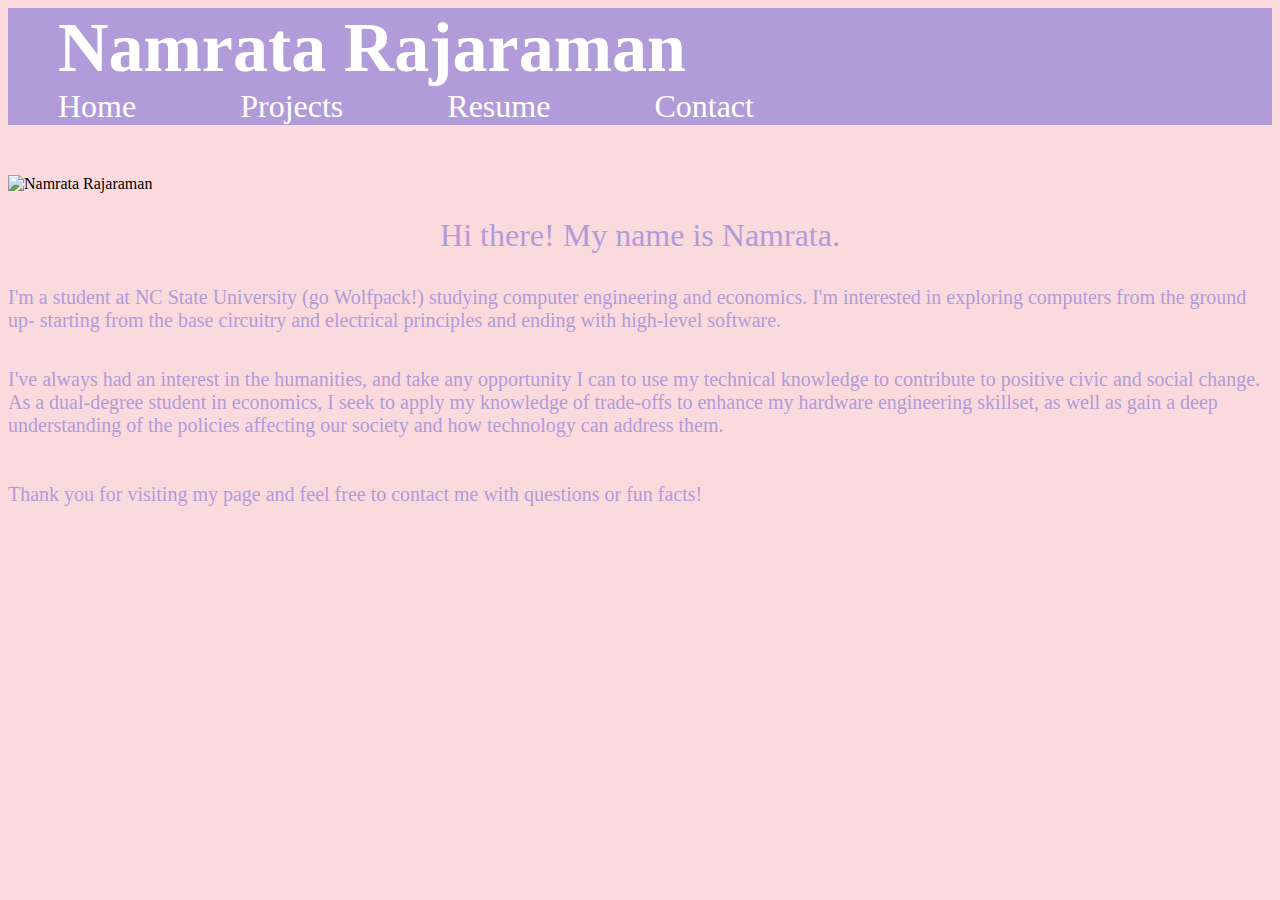
==== index.html @ bb281a21 "Update index.html" ====
<DOCTYPE html>
<head>
<style>
  
  h1 {
  background-color: #b19cd9;
  color: #FFFFFF;
  font-family: "Marker Felt";
  font-size: 70px;
  margin-bottom: 0;
  margin-top: 0;
  margin-left: 0;
  margin-right: 0;
  padding-left: 50px
  }
  
.topnav {
   background-color: #b19cd9;
   overflow: hidden;
  }
  
.topnav a {
  float: center;
  color: #FFFFFF;
  font-family: "Marker Felt";
  padding-top: 90px;
  padding-bottom: 93px;
  padding-left: 50px;
  padding-right: 50px;
  margin-left: 0;
  margin-right: 0;
  font-size: 32px;
  text-decoration: none;
  text-align: center;
  margin: 0 auto;
 }

.topnav a:hover {
  color: #4D0F28;
}

body{
  background-color: #fadadd;
}

p{
   text-align: center;
   padding-top: 60px;
   font-size: 32px;
   color: #b19cd9;
   font-family: "Marker Felt";
}

p2{
   text-align: center;
   padding-top: 30px;
   font-size: 20px;
   color: #b19cd9;
   font-family: "Marker Felt";
}

p3{
   text-align: center;
   font-size: 20px;
   color: #b19cd9;
   font-family: "Marker Felt";
}
   
   




  

</style>

<title>Namrata Rajaraman</title>

 </head>
	
  
  <body>
  <h1>Namrata Rajaraman</h1>
	  
	<! –– create navigation bar ––>
    <div class="topnav">
	    <a class="active" href="#home">Home</a>
	    <a href="#projects">Projects</a>
	    <a href="#resume">Resume</a>
	    <a href="#contact">Contact</a>
    </div>
    <img src="computer_bitmoji.png" alt="Namrata Rajaraman" align="left" style="padding-top: 50px;"> 
    <p>Hi there! My name is Namrata.</p>
    <p2> I'm a student at NC State University (go Wolfpack!) studying computer engineering and economics. I'm interested in exploring computers from the ground up- starting from the base circuitry and electrical principles and ending with high-level software.</p2>
    <br />
    <br />
    <br />
    <p3> I've always had an interest in the humanities, and take any opportunity I can to use my technical knowledge to contribute to positive civic and social change. As a dual-degree student in economics, I seek to apply my knowledge of trade-offs to enhance my hardware engineering skillset, as well as gain a deep understanding of the policies affecting our society and how technology can address them.
    <br />
    <br />
    <br />
    Thank you for visiting my page and feel free to contact me with questions or fun facts! </p3>
 </body>	 
    
    
    
</html>
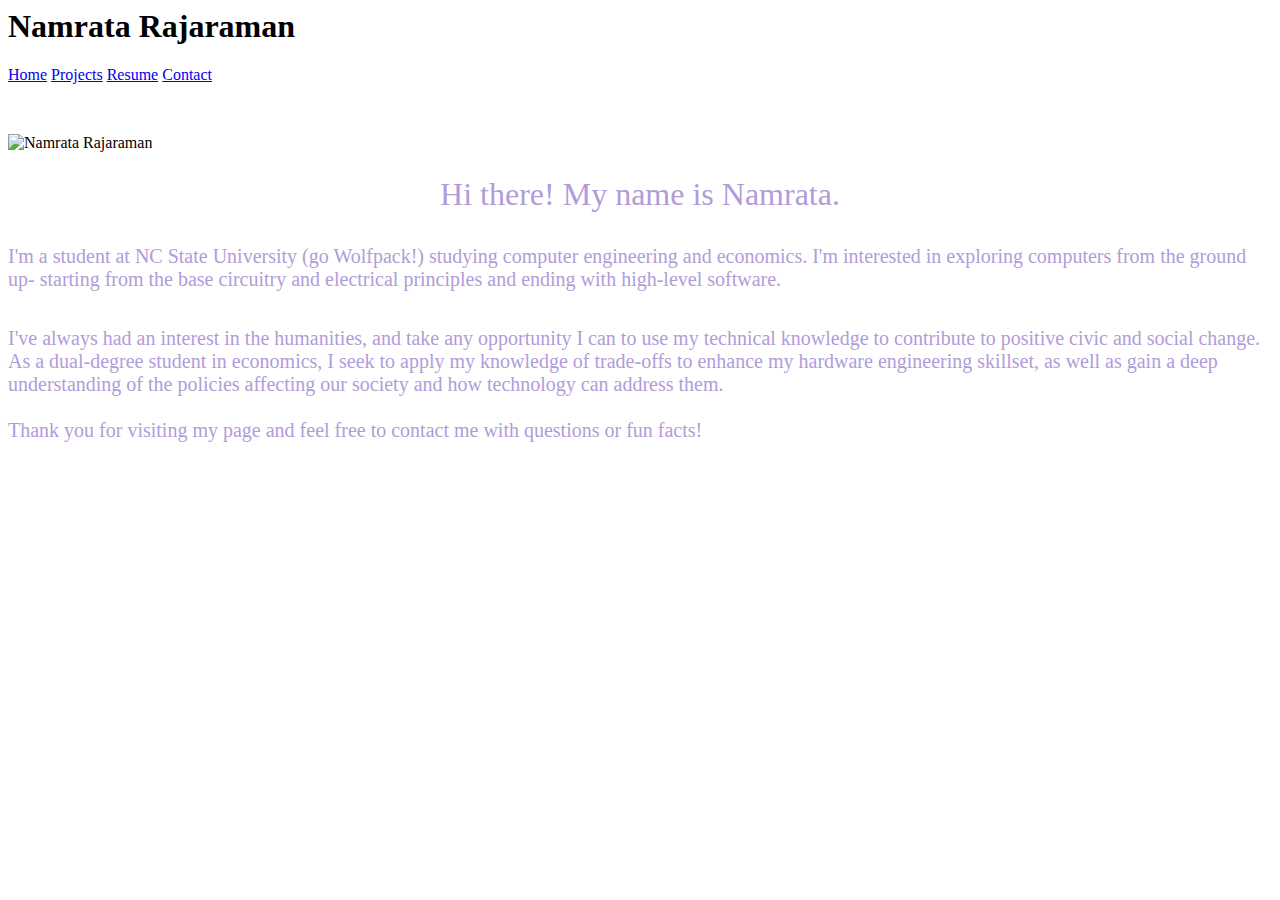
==== commit 1920dc90: "Update index.html" ====
--- a/index.html
+++ b/index.html
@@ -2,47 +2,6 @@
 <head>
 <style>
   
-  h1 {
-  background-color: #b19cd9;
-  color: #FFFFFF;
-  font-family: "Marker Felt";
-  font-size: 70px;
-  margin-bottom: 0;
-  margin-top: 0;
-  margin-left: 0;
-  margin-right: 0;
-  padding-left: 50px
-  }
-  
-.topnav {
-   background-color: #b19cd9;
-   overflow: hidden;
-  }
-  
-.topnav a {
-  float: center;
-  color: #FFFFFF;
-  font-family: "Marker Felt";
-  padding-top: 90px;
-  padding-bottom: 93px;
-  padding-left: 50px;
-  padding-right: 50px;
-  margin-left: 0;
-  margin-right: 0;
-  font-size: 32px;
-  text-decoration: none;
-  text-align: center;
-  margin: 0 auto;
- }
-
-.topnav a:hover {
-  color: #4D0F28;
-}
-
-body{
-  background-color: #fadadd;
-}
-
 p{
    text-align: center;
    padding-top: 60px;
@@ -67,14 +26,9 @@
 }
    
    
-
-
-
-
-  
-
 </style>
 
+<link rel="stylesheet" type="text/css" href="css/main"/>
 <title>Namrata Rajaraman</title>
 
  </head>
@@ -99,7 +53,6 @@
     <p3> I've always had an interest in the humanities, and take any opportunity I can to use my technical knowledge to contribute to positive civic and social change. As a dual-degree student in economics, I seek to apply my knowledge of trade-offs to enhance my hardware engineering skillset, as well as gain a deep understanding of the policies affecting our society and how technology can address them.
     <br />
     <br />
-    <br />
     Thank you for visiting my page and feel free to contact me with questions or fun facts! </p3>
  </body>	 
     
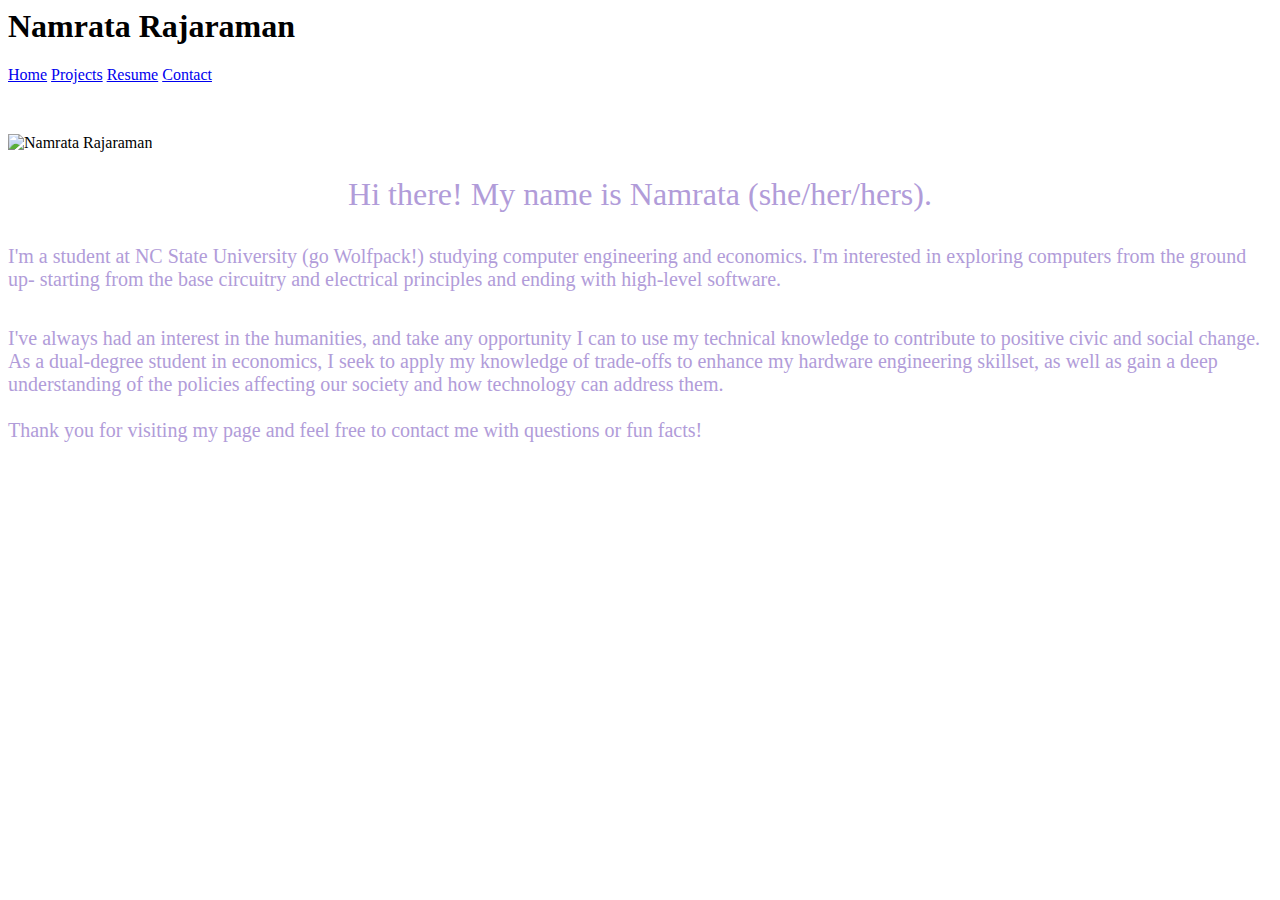
==== commit 03de292a: "Update index.html" ====
--- a/index.html
+++ b/index.html
@@ -28,7 +28,7 @@
    
 </style>
 
-<link rel="stylesheet" type="text/css" href="css/main"/>
+<link rel="stylesheet" type="text/css" href="css/main.css"/>
 <title>Namrata Rajaraman</title>
 
  </head>
@@ -42,10 +42,10 @@
 	    <a class="active" href="#home">Home</a>
 	    <a href="#projects">Projects</a>
 	    <a href="#resume">Resume</a>
-	    <a href="#contact">Contact</a>
+	    <a href="html/contact.html">Contact</a>
     </div>
     <img src="computer_bitmoji.png" alt="Namrata Rajaraman" align="left" style="padding-top: 50px;"> 
-    <p>Hi there! My name is Namrata.</p>
+    <p>Hi there! My name is Namrata (she/her/hers).</p>
     <p2> I'm a student at NC State University (go Wolfpack!) studying computer engineering and economics. I'm interested in exploring computers from the ground up- starting from the base circuitry and electrical principles and ending with high-level software.</p2>
     <br />
     <br />
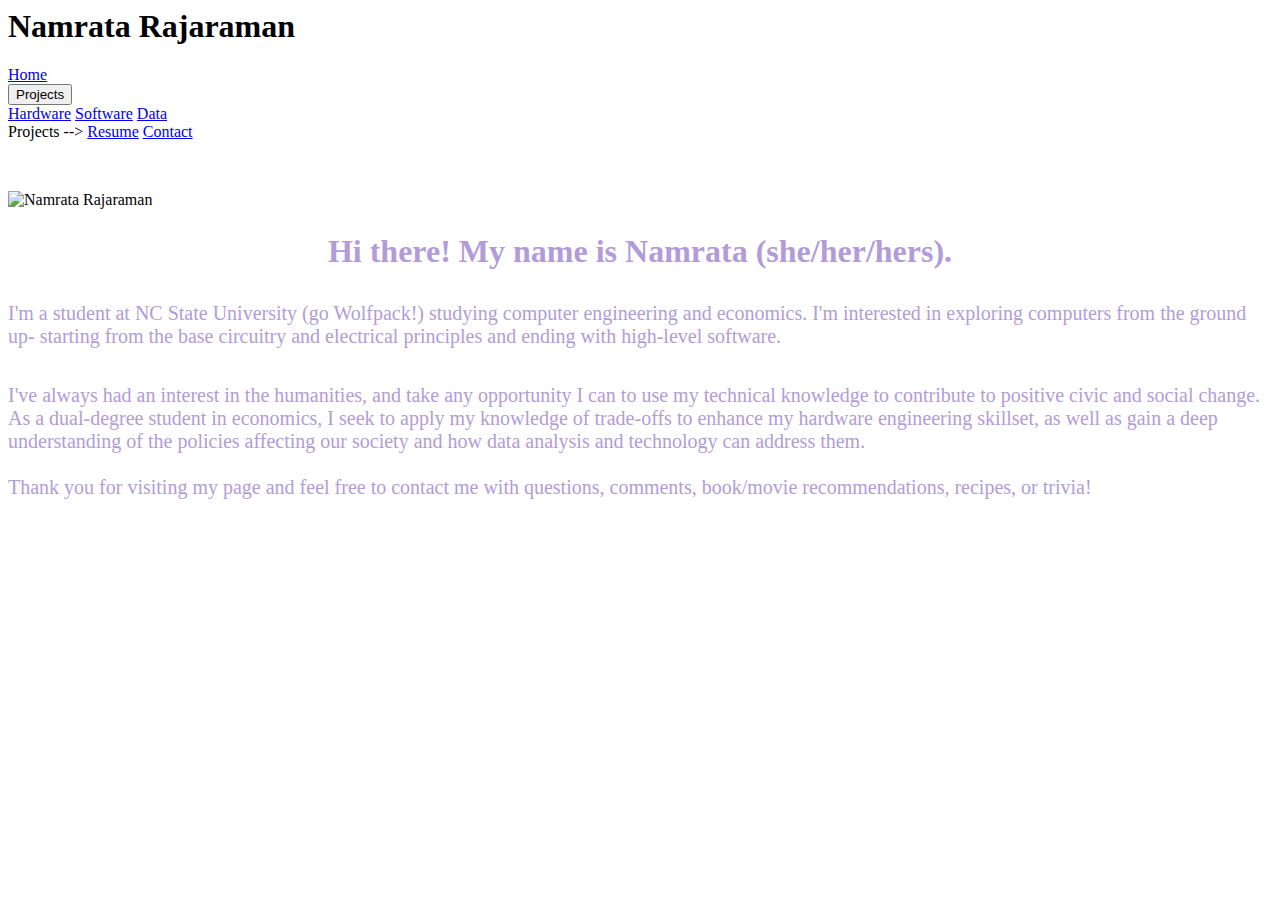
==== commit d381baae: "Update index.html" ====
--- a/index.html
+++ b/index.html
@@ -40,20 +40,28 @@
 	<! –– create navigation bar ––>
     <div class="topnav">
 	    <a class="active" href="#home">Home</a>
-	    <a href="#projects">Projects</a>
+	    <div class="dropdown">
+	     <button onclick="window.location.href='html/projecthome.html';" class="dropbtn">Projects</button>
+	     <div class="dropdown-content">
+		     <a href="html/hardware_projects.html">Hardware</a>
+		     <a href="html/software_projects.html">Software</a>
+		     <a href="#data">Data</a>
+	     </div>
+	    </div>
+	    <! -- <a href="html/projecthome.html">Projects</a> -->
 	    <a href="#resume">Resume</a>
 	    <a href="html/contact.html">Contact</a>
     </div>
     <img src="computer_bitmoji.png" alt="Namrata Rajaraman" align="left" style="padding-top: 50px;"> 
-    <p>Hi there! My name is Namrata (she/her/hers).</p>
+    <p><strong>Hi there! My name is Namrata (she/her/hers).</strong></p>
     <p2> I'm a student at NC State University (go Wolfpack!) studying computer engineering and economics. I'm interested in exploring computers from the ground up- starting from the base circuitry and electrical principles and ending with high-level software.</p2>
     <br />
     <br />
     <br />
-    <p3> I've always had an interest in the humanities, and take any opportunity I can to use my technical knowledge to contribute to positive civic and social change. As a dual-degree student in economics, I seek to apply my knowledge of trade-offs to enhance my hardware engineering skillset, as well as gain a deep understanding of the policies affecting our society and how technology can address them.
+    <p3> I've always had an interest in the humanities, and take any opportunity I can to use my technical knowledge to contribute to positive civic and social change. As a dual-degree student in economics, I seek to apply my knowledge of trade-offs to enhance my hardware engineering skillset, as well as gain a deep understanding of the policies affecting our society and how data analysis and technology can address them.
     <br />
     <br />
-    Thank you for visiting my page and feel free to contact me with questions or fun facts! </p3>
+    Thank you for visiting my page and feel free to contact me with questions, comments, book/movie recommendations, recipes, or trivia! </p3>
  </body>	 
     
     
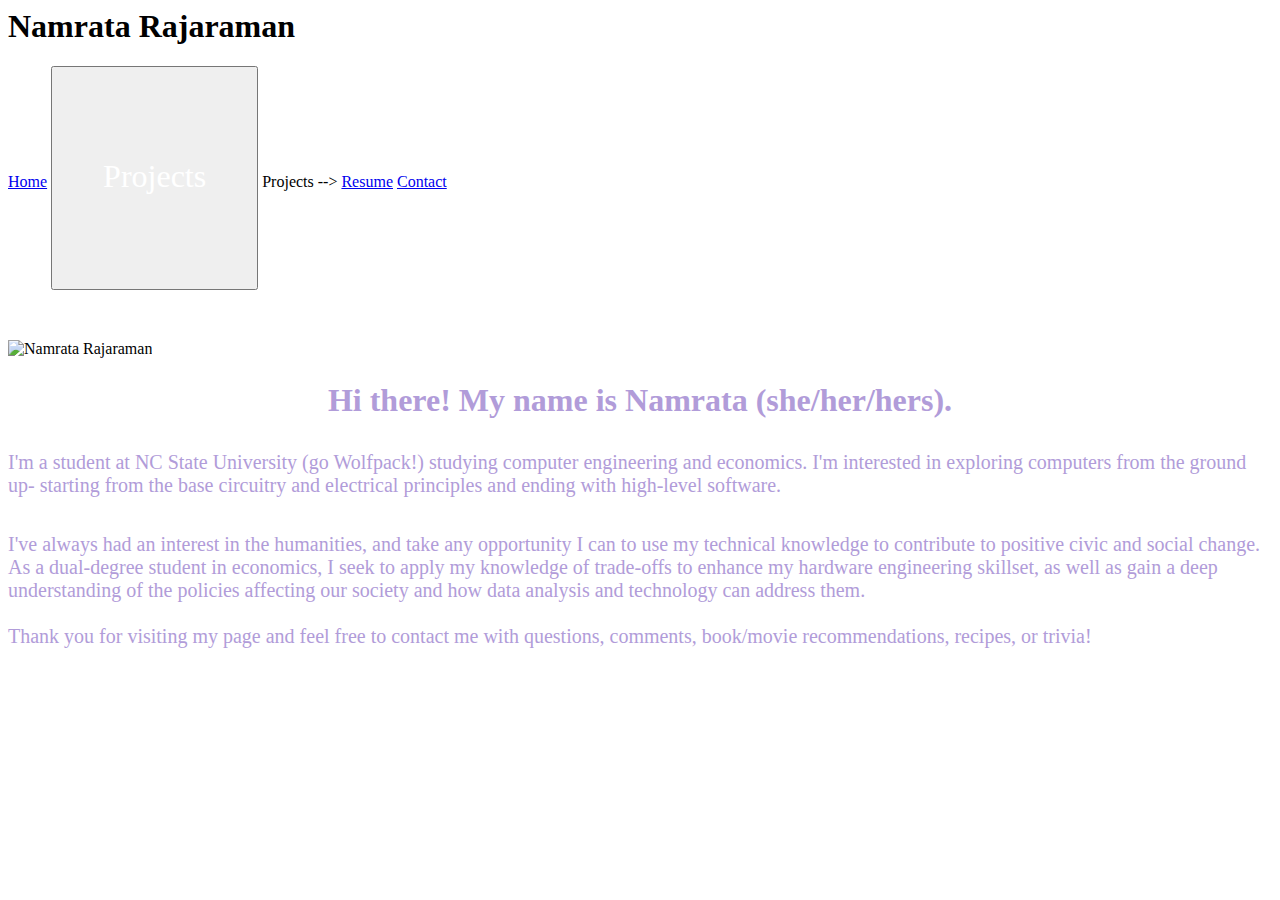
==== commit d0e279cd: "Update index.html" ====
--- a/index.html
+++ b/index.html
@@ -1,6 +1,55 @@
 <DOCTYPE html>
 <head>
 <style>
+/* Dropdown Button */
+.dropbtn {
+  float: center;
+  color: #FFFFFF;
+  font-family: "Marker Felt";
+  padding-top: 90px;
+  padding-bottom: 93px;
+  padding-left: 50px;
+  padding-right: 50px;
+  margin-left: 0;
+  margin-right: 0;
+  font-size: 32px;
+  text-decoration: none;
+  text-align: center;
+  margin: 0 auto;
+}
+
+/* The container <div> - needed to position the dropdown content */
+.dropdown {
+  position: relative;
+  display: inline-block;
+}
+
+/* Dropdown Content (Hidden by Default) */
+.dropdown-content {
+  display: none;
+  position: absolute;
+  background-color: #f1f1f1;
+  min-width: 160px;
+  box-shadow: 0px 8px 16px 0px rgba(0,0,0,0.2);
+  z-index: 1;
+}
+
+/* Links inside the dropdown */
+.dropdown-content a {
+  color: black;
+  padding: 12px 16px;
+  text-decoration: none;
+  display: block;
+}
+
+/* Change color of dropdown links on hover */
+.dropdown-content a:hover {background-color: #ddd;}
+
+/* Show the dropdown menu on hover */
+.dropdown:hover .dropdown-content {display: block;}
+
+/* Change the background color of the dropdown button when the dropdown content is shown */
+.dropdown:hover .dropbtn {background-color: #3e8e41;}
   
 p{
    text-align: center;
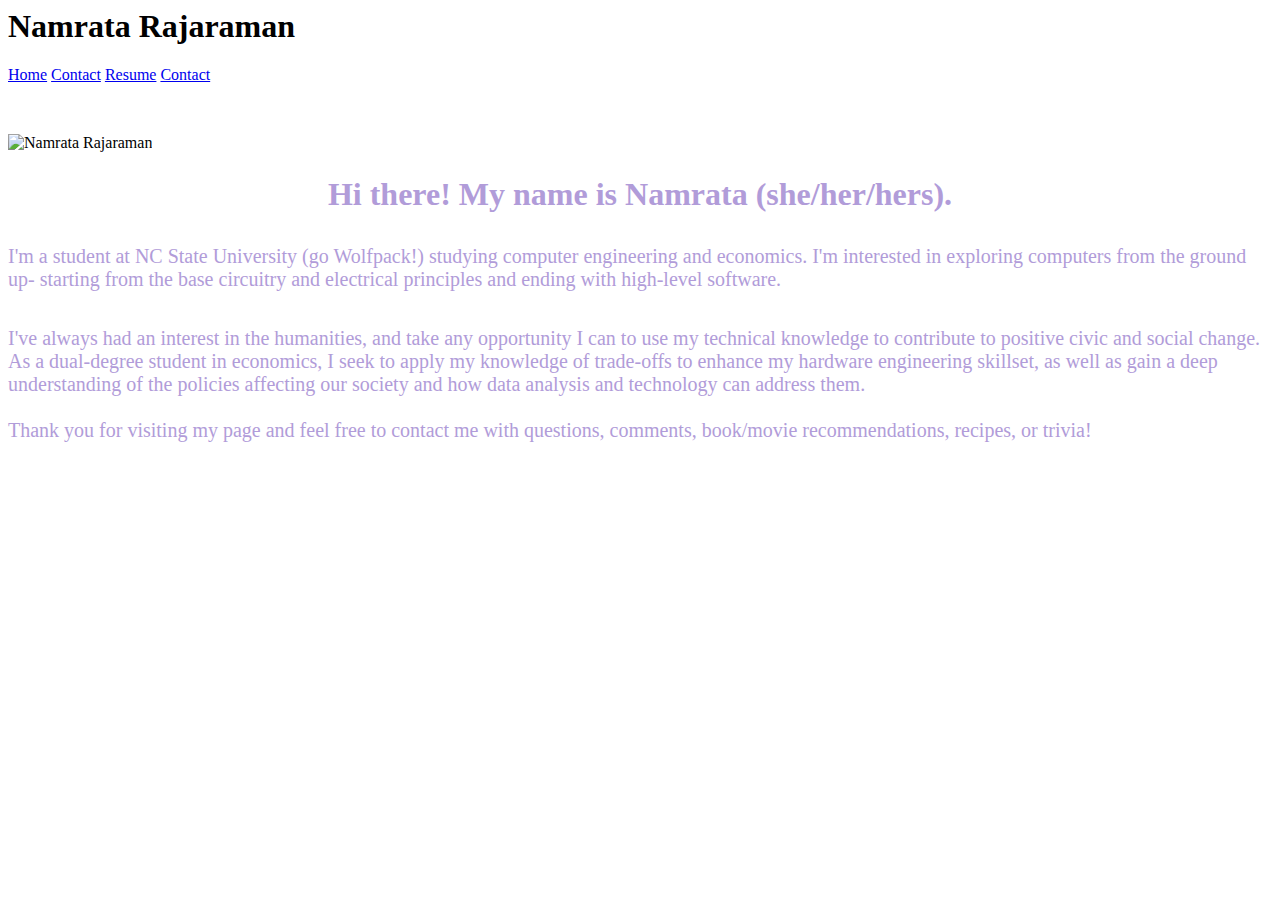
==== commit a9a80672: "Update index.html" ====
--- a/index.html
+++ b/index.html
@@ -1,55 +1,7 @@
 <DOCTYPE html>
 <head>
 <style>
-/* Dropdown Button */
-.dropbtn {
-  float: center;
-  color: #FFFFFF;
-  font-family: "Marker Felt";
-  padding-top: 90px;
-  padding-bottom: 93px;
-  padding-left: 50px;
-  padding-right: 50px;
-  margin-left: 0;
-  margin-right: 0;
-  font-size: 32px;
-  text-decoration: none;
-  text-align: center;
-  margin: 0 auto;
-}
 
-/* The container <div> - needed to position the dropdown content */
-.dropdown {
-  position: relative;
-  display: inline-block;
-}
-
-/* Dropdown Content (Hidden by Default) */
-.dropdown-content {
-  display: none;
-  position: absolute;
-  background-color: #f1f1f1;
-  min-width: 160px;
-  box-shadow: 0px 8px 16px 0px rgba(0,0,0,0.2);
-  z-index: 1;
-}
-
-/* Links inside the dropdown */
-.dropdown-content a {
-  color: black;
-  padding: 12px 16px;
-  text-decoration: none;
-  display: block;
-}
-
-/* Change color of dropdown links on hover */
-.dropdown-content a:hover {background-color: #ddd;}
-
-/* Show the dropdown menu on hover */
-.dropdown:hover .dropdown-content {display: block;}
-
-/* Change the background color of the dropdown button when the dropdown content is shown */
-.dropdown:hover .dropbtn {background-color: #3e8e41;}
   
 p{
    text-align: center;
@@ -89,15 +41,8 @@
 	<! –– create navigation bar ––>
     <div class="topnav">
 	    <a class="active" href="#home">Home</a>
-	    <div class="dropdown">
-	     <button onclick="window.location.href='html/projecthome.html';" class="dropbtn">Projects</button>
-	     <div class="dropdown-content">
-		     <a href="html/hardware_projects.html">Hardware</a>
-		     <a href="html/software_projects.html">Software</a>
-		     <a href="#data">Data</a>
-	     </div>
-	    </div>
-	    <! -- <a href="html/projecthome.html">Projects</a> -->
+
+		<a href="html/projecthome.html">Contact</a>
 	    <a href="#resume">Resume</a>
 	    <a href="html/contact.html">Contact</a>
     </div>
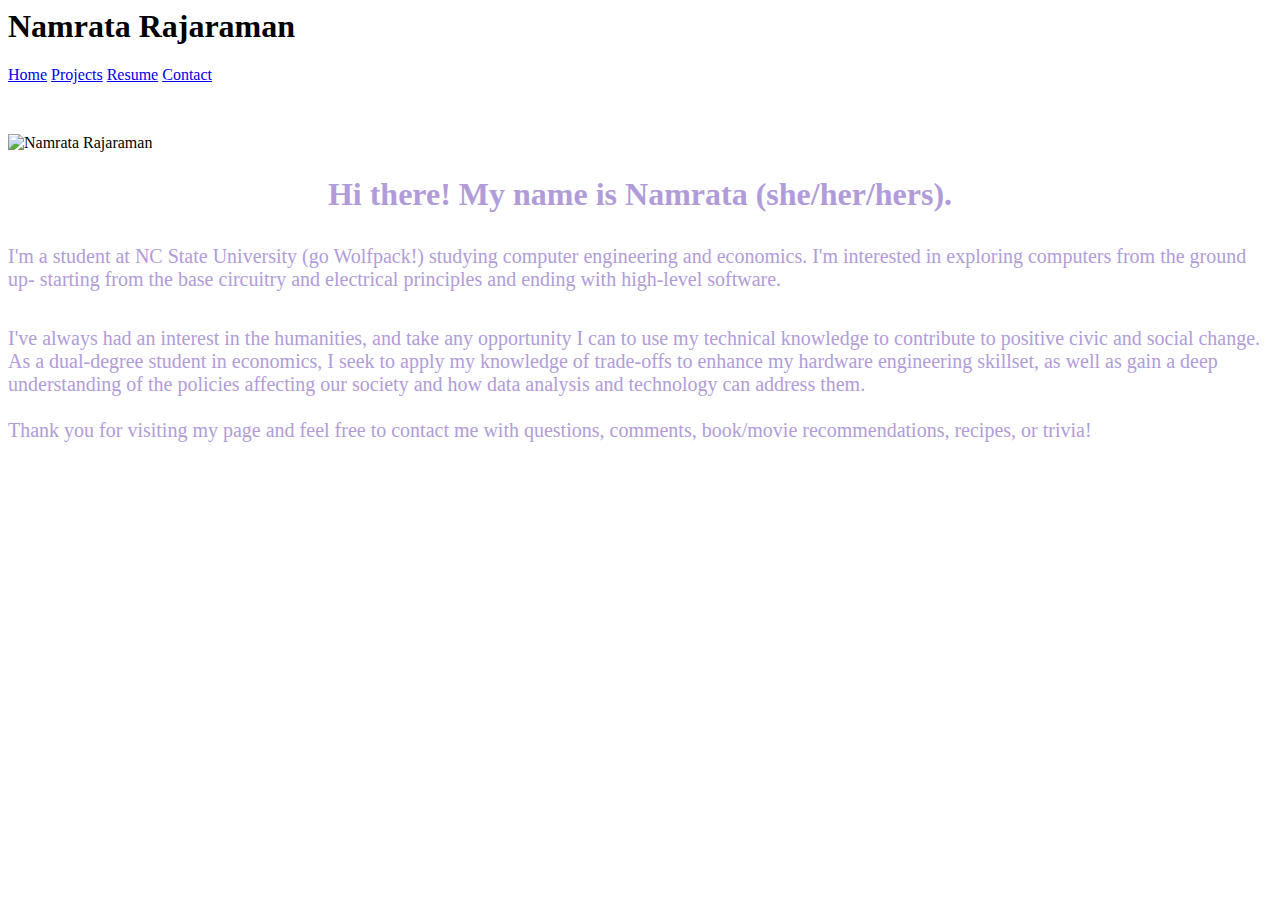
==== commit b1572eaf: "Update index.html" ====
--- a/index.html
+++ b/index.html
@@ -42,7 +42,7 @@
     <div class="topnav">
 	    <a class="active" href="#home">Home</a>
 
-		<a href="html/projecthome.html">Contact</a>
+		<a href="html/projecthome.html">Projects</a>
 	    <a href="#resume">Resume</a>
 	    <a href="html/contact.html">Contact</a>
     </div>
